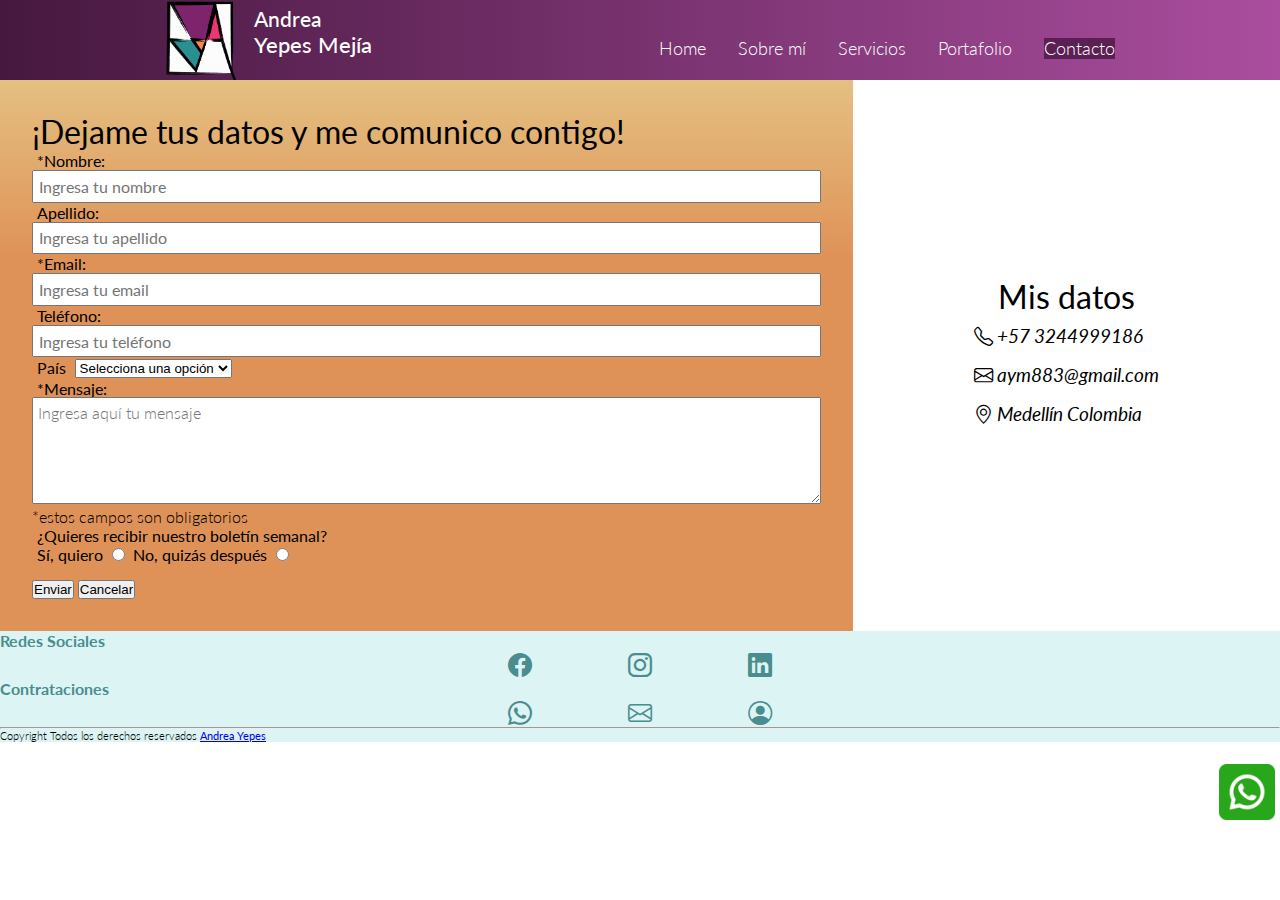
==== pages/contacto.html @ 461bde85 "15commit correccion error logo navbar" ====
<!DOCTYPE html>
<!-- Sitio en español-->
<html lang="es">

<head>
    <meta charset="UTF-8" />
    <meta name="viewport" content="width=device-width, initial-scale=1.0" />
    <meta name="description"
        content="Conéctate conmigo a través de la página de contacto y descubre cómo podemos colaborar en proyectos audiovisuales emocionantes. ¡Estoy lista para escuchar tus ideas y trabajar juntos en la próxima gran historia visual!">
    <meta name="keywords"
        content="contacto, colaboración, proyectos audiovisuales, consultas, comunicación, comunicadora audiovisual, trabajar juntos, ideas creativas, información de contacto, oportunidades, conectemos, propuestas profesionales.">

    <title>Contacto┃Andrea Yepes</title>
    <!-- Link CSS-->
    <link rel="stylesheet" href="../scss/estilos.css" />
    <!-- Icono pagina-->
    <link rel="shortcut icon" href="../img/logo.png" />
    <!-- Links Boostrap-->
    <link rel="stylesheet" href="https://cdn.jsdelivr.net/npm/bootstrap-icons@1.11.2/font/bootstrap-icons.min.css" />

    <link href="https://cdn.jsdelivr.net/npm/bootstrap@5.3.2/dist/css/bootstrap.min.css" rel="stylesheet"
        integrity="sha384-T3c6CoIi6uLrA9TneNEoa7RxnatzjcDSCmG1MXxSR1GAsXEV/Dwwykc2MPK8M2HN" crossorigin="anonymous" />
</head>

<body>
    <header>
        <nav class="menu">
            <div class="logo-nombre">
                <!-- Logo-->
                <img class="logo-personal" src="../img/logo.png" alt="logo de Andrea Yepes" />
                <!-- Nombre-->
                <div class="h1-nombre-header">
                    <h1 class="h1-header1">Andrea</h1>
                    <h1 class="h1-header2">Yepes Mejía</h1>
                </div>
            </div>

            <!-- Menu-->
            <ul class="menu-items">
                <li class="li-menu ">
                    <a class="a-menu" href="/index.html">Home</a>
                </li>

                <li class="li-menu">
                    <a class="a-menu" href="sobremi.html">Sobre mí</a>
                </li>

                <li class="li-menu">
                    <a class="a-menu" href="servicios.html">Servicios</a>
                </li>

                <li class="li-menu">
                    <a class="a-menu" href="portafolio.html">Portafolio</a>
                </li>

                <li class="li-menu active">
                    <a class="a-menu" href="contacto.html">Contacto</a>
                </li>
            </ul>

            <input type="checkbox" id="menu-hamburguesa">
            <label for="menu-hamburguesa" id="menu-icon"><i class="bi bi-list"></i>
            </label>

        </nav>
    </header>

    <!-- Main-->
    <main>
        <div class="contacto">
            <div class="contacto-wrapper">

                <div class="contacto-formulario">
                    <h3 class="h3-contacto"> ¡Dejame tus datos y me comunico contigo!</h3>
                    <form>

                        <div>
                            <label for="nombre">*Nombre:</label>
                            <input class="info" type="text" placeholder="Ingresa tu nombre" id="nombre" required />
                        </div>

                        <div>
                            <label for="apellido">Apellido:</label>
                            <input class="info" type="text" placeholder="Ingresa tu apellido" id="apellido" />
                        </div>

                        <div>
                            <label for="email">*Email:</label>
                            <input class="info" type="email" placeholder="Ingresa tu email" id="email" required />
                        </div>

                        <div>
                            <label for="telefono">Teléfono:</label>
                            <input class="info" type="text" placeholder="Ingresa tu teléfono" id="telefono" />
                        </div>

                        <div>
                            <label class="info" for="pais">País</label>
                            <select>
                                <option value="seleccionar" disabled selected>
                                    Selecciona una opción
                                </option>
                                <option value="Argentina">Argentina</option>
                                <option value="Bolivia">Bolivia</option>
                                <option value="Chile ">Chile</option>
                                <option value="Colombia">Colombia</option>
                                <option value="CostaRica">Costa Rica</option>
                                <option value="Cuba">Cuba</option>
                                <option value="Ecuador">Ecuador</option>
                                <option value="ElSalvador">El Salvador</option>
                                <option value="España">España</option>
                                <option value="Guatemala">Guatemala</option>
                                <option value="Honduras">Honduras</option>
                                <option value="México">México</option>
                                <option value="Nicaragua">Nicaragua</option>
                                <option value="Panamá">Panamá</option>
                                <option value="Paraguay">Paraguay</option>
                                <option value="Perú">Perú</option>
                                <option value="Puerto Rico">Puerto Rico</option>
                                <option value="República Dominicana">República Dominicana</option>
                                <option value="Uruguay">Uruguay</option>
                                <option value="Venezuela">Venezuela</option>
                                <option value="Otro">Otro</option>
                            </select>
                        </div>

                        <div>
                            <label class="info" for="mensaje">*Mensaje:</label>
                            <br>
                            <textarea cols="20" rows="5" placeholder="Ingresa aquí tu mensaje" required></textarea>
                        </div>

                        <div>
                            <h4 class="h4-contacto">*estos campos son obligatorios</h4>
                        </div>

                        <div>
                            <label for="boletin">¿Quieres recibir nuestro boletín semanal?</label>
                            <br />
                            <label for="si">Sí, quiero</label>
                            <input type="radio" name="terminoscondiciones" id="si" />

                            <label for="no">No, quizás después</label>
                            <input type="radio" name="terminoscondiciones" id="no" />
                        </div>

                        <div>
                            <button type="button" class="btn btn-primary btn-sm">Enviar</button>
                            <button type="button" class="btn btn-secondary btn-sm">Cancelar</button>

                        </div>

                    </form>

                </div>

                <div class="contacto-informacion">
                    <h3 class="h3-contacto"> Mis datos</h3>

                    <ul>
                        <li>
                            <i class="bi bi-telephone"> +57 3244999186</i>
                        </li>
                        <li>
                            <i class="bi bi-envelope"> aym883@gmail.com</i>
                        </li>
                        <li>
                            <i class="bi bi-geo-alt"> Medellín Colombia</i>
                        </li>
                    </ul>
                </div>
            </div>
        </div>

        <!-- Boton whatsapp-->
        </div>
        <a href="https://wa.me/+0573244999186" target="_blank"><img class="icono-whatsapp" src="../img/whatsapp.png"
                alt="icono whatsapp">
        </a>
        </div>

    </main>

    <!-- Footer-->
    <footer class="pie">
        <div class="container">
            <div class="row text-center text-md-center text-lg-center">

                <div class=" col-md-6 col-lg-6 col-xl-6 mx-auto mt-4">

                    <!-- No todos los links de redes sociales  llevan a perfil de la autora por falta de actualización-->

                    <h5 class="h5-footer">Redes Sociales</h5>

                    <ul class="ul-footer">

                        <li class="li-footer"><a class="a-footer" href="https://www.facebook.com/andrea_yepes/"
                                target="_blank" aria-label="icono link a facebook"><i class="bi bi-facebook"></i></a>
                        </li>

                        <li class="li-footer"><a class="a-footer" href="https://www.instagram.com/andre_yepes/"
                                target="_blank" aria-label="icono link a instagram"><i class="bi bi-instagram"></i></a>
                        </li>

                        <li class="li-footer"><a class="a-footer" href="https://www.linkedin.com" target="_blank"
                                aria-label="icono link a Linbkedin"><i class="bi bi-linkedin"></i></a>
                        </li>

                    </ul>

                </div>

                <div class="col-md-6 col-lg-6 col-xl-6 mx-auto mt-4">

                    <h5 class="h5-footer">Contrataciones</h5>

                    <ul class="ul-footer">

                        <li class="li-footer"><a class="a-footer" href="https://wa.me/+0573244999186" target="_blank"
                                aria-label="icono link a whatsapp"><i class="bi bi-whatsapp"></i></a>
                        </li>

                        <li class="li-footer"><a class="a-footer" href="https://mail.google.com" target="_blank"
                                aria-label="icono link a correo"><i class="bi bi-envelope"></i></a>
                        </li>

                        <li class="li-footer"><a class="a-footer" href="../pages/contacto.html"
                                aria-label="icono link a pagina contacto"><i class="bi bi-person-circle"></i></a>
                        </li>

                    </ul>

                </div>

                <hr class="linea mb-1">

                <div class="text-center mb-2"></div>
                <p class="text-botton">Copyright Todos los derechos reservados
                    <a href="#"> <strong class="text-primary"> Andrea Yepes</strong></a>

                </p>

            </div>
    </footer>

    <!-- Link Boostrap-->
    <script src="https://cdn.jsdelivr.net/npm/bootstrap@5.3.2/dist/js/bootstrap.bundle.min.js"
        integrity="sha384-C6RzsynM9kWDrMNeT87bh95OGNyZPhcTNXj1NW7RuBCsyN/o0jlpcV8Qyq46cDfL"
        crossorigin="anonymous"></script>
</body>

</html>
---- scss/estilos.css ----
@import url("https://fonts.googleapis.com/css2?family=Lato:ital,wght@0,100;0,300;0,400;0,900;1,300;1,700&display=swap");
* {
  margin: 0;
  padding: 0;
  box-sizing: border-box;
}

/* font-family: 'Lato', sans-serif; */
.menu {
  background: rgb(70, 24, 63);
  background: linear-gradient(90deg, rgb(70, 24, 63) 0%, rgb(170, 77, 158) 100%);
  height: 80px;
  width: 100vw;
  display: flex;
  align-items: center;
  justify-content: space-around;
}

.logo-nombre {
  display: flex;
  flex-direction: row;
  align-items: flex-start;
  margin-right: 1rem;
  margin-top: 2rem;
}

.logo-personal {
  width: 4.5rem;
  margin-left: 30px;
  margin-top: 1rem;
  margin-bottom: 2.5rem;
}

.h1-nombre-header {
  display: flex;
  flex-direction: column;
  justify-content: flex-start;
}

.h1-header1 {
  font-family: "Lato", sans-serif;
  font-weight: 500;
  font-style: bold;
  font-size: 1.3rem;
  color: rgb(255, 255, 255);
  margin-left: 1rem;
  margin-top: 1.3rem;
}

.h1-header2 {
  font-family: "Lato", sans-serif;
  font-weight: 500;
  font-style: bold;
  font-size: 1.4rem;
  color: rgb(255, 255, 255);
  margin-left: 1rem;
  margin-bottom: 2rem;
}

.menu-items {
  list-style-type: none;
  display: flex;
  flex-direction: row;
  justify-content: right space-around;
  align-items: center;
  gap: 2rem;
  margin-right: 30px;
  margin-top: 1rem;
  position: right;
}

.ul-menu {
  list-style-type: none;
  display: flex;
  flex-direction: row;
  justify-content: right space-around;
  align-items: center;
  gap: 2.5rem;
  margin-right: 0.5rem;
  position: right;
}

.a-menu {
  text-decoration: none;
  text-decoration-line: none;
  color: rgb(255, 255, 255);
  font-family: "Lato", sans-serif;
  font-style: light;
  font-weight: 300;
  font-size: 1.1rem;
}

.a-menu:hover {
  background-color: rgb(208, 134, 198);
}

li.active {
  background-color: rgb(92, 31, 83);
}

#menu-hamburguesa {
  display: none;
}

#menu-icon {
  color: rgb(255, 255, 255);
  font-size: 25px;
  line-height: 80px;
  cursor: pointer;
  display: none;
}

@media (max-width: 830px) {
  .menu {
    height: 75px;
  }
  .logo-personal {
    width: 4rem;
  }
  .h1-header1 {
    font-size: 1.2rem;
  }
  .h1-header2 {
    font-size: 1.2rem;
  }
  .a-menu {
    font-size: 1rem;
  }
}
@media (max-width: 715px) {
  .menu {
    height: 70px;
  }
  .logo-personal {
    width: 3.8rem;
  }
  .h1-header1 {
    font-size: 1rem;
  }
  .h1-header2 {
    font-size: 1rem;
  }
  .a-menu {
    font-size: 0.8rem;
  }
}
@media (max-width: 630px) {
  .menu {
    height: 65px;
  }
  .logo-personal {
    width: 3.5rem;
  }
  .h1-header1 {
    font-size: 0.8rem;
  }
  .h1-header2 {
    font-size: 0.8rem;
  }
  .a-menu {
    font-size: 0.7rem;
  }
}
@media (max-width: 580px) {
  #menu-icon {
    display: block;
  }
  .menu-items {
    position: fixed;
    width: 100vw;
    height: 100vw;
    text-align: center;
    flex-direction: column;
    background: rgb(208, 134, 198);
    top: 70px;
    gap: 1rem;
    margin-right: 0rem;
    margin-top: 0rem;
    position: center;
    left: -110%;
  }
  #menu-hamburguesa:checked + .menu-items {
    left: 0;
  }
  .li-menu {
    display: block;
    margin-top: 5px;
  }
  .a-menu {
    font-size: 1rem;
  }
  .menu {
    height: 70px;
  }
  .h1-header1 {
    font-size: 1.1rem;
  }
  .h1-header2 {
    font-size: 1.1rem;
  }
}
.main-index {
  min-height: 66vh;
}

.col {
  min-height: 66vh;
}

.columna1 {
  padding-left: 3rem;
  display: flex;
  flex-direction: column;
  justify-content: center;
  align-items: center;
}

.h2-index1 {
  font-family: "Lato", sans-serif;
  font-weight: 400;
  font-style: normal;
  font-size: 4rem;
  text-align: center;
  color: rgb(0, 0, 0);
  padding-top: 1rem;
}

.h2-index2 {
  font-family: "Lato", sans-serif;
  font-weight: 400;
  font-style: normal;
  font-size: 3rem;
  text-align: center;
  color: rgb(0, 0, 0);
}

.botones-index {
  display: flex;
  justify-content: center;
  align-items: center;
}

.ul-botones-index {
  list-style-type: none;
  display: flex;
  flex-direction: row;
  gap: 1rem;
}

.li-botones-index {
  font-family: "Lato", sans-serif;
  font-style: normal;
  font-weight: 400;
  font-size: 1rem;
  background-color: rgb(223, 146, 88);
  border: 0.5rem solid rgb(223, 146, 88);
  border-radius: 2rem;
}

.a-boton-index {
  text-decoration: none;
  text-decoration-line: none;
  color: rgb(255, 255, 255);
}

.columna2 {
  display: flex;
  flex-direction: column;
  align-items: center;
  justify-content: flex-end;
}

.foto-index {
  width: 25rem;
}

.columna3 {
  background: rgb(73, 141, 143);
  background: radial-gradient(circle, rgb(73, 141, 143) 45%, rgb(9, 112, 115) 86%);
  display: flex;
  flex-direction: column;
  align-items: center;
  justify-content: center;
}

.p-home {
  font-family: "Lato", sans-serif;
  font-weight: 300;
  font-style: light;
  font-size: 1.2rem;
  text-align: justify;
  padding-left: 1.5rem;
  padding-right: 1.5rem;
}

.p-home1 {
  padding-top: 0.8rem;
}

.h3-index {
  font-family: "Lato", sans-serif;
  font-weight: 400;
  font-style: normal;
  font-size: 2rem;
  color: rgb(0, 0, 0);
  padding-bottom: 0.8rem;
}

.sobremi-wrapper {
  min-height: 66vh;
}
.sobremi-wrapper .foto-titulo {
  padding-top: 1rem;
  display: flex;
  flex-direction: column;
  justify-content: flex-end;
  align-items: center;
}
.sobremi-wrapper .foto-titulo img {
  min-width: 40vh;
  max-width: 60vh;
}
.sobremi-wrapper .foto-titulo h1 {
  font-family: "Lato", sans-serif;
  font-weight: 400;
  font-style: bold;
  font-size: 2.5rem;
  text-align: left;
  padding-bottom: 4rem;
}
.sobremi-wrapper .texto {
  padding: 3rem;
  background: rgb(231, 166, 189);
  background: linear-gradient(0deg, rgb(231, 166, 189) 0%, rgb(240, 208, 219) 40%);
  text-align: justify;
  font-family: "Lato", sans-serif;
  font-weight: 300;
  font-style: light;
  font-size: 1rem;
  text-align: justify;
}
.sobremi-wrapper .texto h3 {
  font-size: 1.1rem;
}

@media (min-width: 932px) {
  .sobremi-wrapper {
    display: grid;
    grid-template-columns: 1fr 2fr;
  }
}
.cards-servicios {
  padding: 2rem;
  background: rgb(223, 146, 88);
  background: linear-gradient(0deg, rgb(223, 146, 88) 68%, rgb(228, 192, 129) 100%);
}
.cards-servicios .card {
  min-height: 750px;
}
.cards-servicios .card .card-title {
  font-family: "Lato", sans-serif;
  font-weight: 700;
  font-style: bold;
  font-size: 1.3rem;
}
.cards-servicios .card .card-text {
  font-family: "Lato", sans-serif;
  font-weight: 300;
  font-style: light;
  font-size: 1.1rem;
}

.galeria-wrapper {
  margin: 2rem;
}
.galeria-wrapper .card {
  font-family: "Lato", sans-serif;
  margin: 0.5rem;
  min-height: 550px;
}
.galeria-wrapper .card .card-title {
  font-family: "Lato", sans-serif;
  font-weight: 700;
  font-style: bold;
  font-size: 1.3rem;
  color: rgb(255, 255, 255);
}
.galeria-wrapper .card .card-text {
  font-family: "Lato", sans-serif;
  font-weight: 300;
  font-style: light;
  font-size: 1rem;
  color: rgb(255, 255, 255);
}
.galeria-wrapper .card-edicion {
  background-color: rgb(9, 112, 115);
}
.galeria-wrapper .card-Foto {
  background-color: rgb(219, 72, 115);
}
.galeria-wrapper .card-diseno {
  background-color: rgb(223, 146, 88);
}

.contacto-wrapper {
  background-color: rgb(255, 255, 255);
  font-family: "Lato", sans-serif;
  max-width: 2000px;
  margin: auto;
}
.contacto-wrapper .h3-contacto {
  font-family: "Lato", sans-serif;
  font-weight: 400;
  font-style: normal;
  font-size: 2rem;
  text-align: left;
}
.contacto-wrapper .h4-contacto {
  font-family: "Lato", sans-serif;
  font-weight: 300;
  font-style: light;
  font-size: 1rem;
  margin: 0.5;
  text-align: left;
}
.contacto-wrapper .contacto-formulario {
  background: rgb(223, 146, 88);
  background: linear-gradient(0deg, rgb(223, 146, 88) 68%, rgb(228, 192, 129) 100%);
  padding: 2rem;
  margin: 0;
}
.contacto-wrapper .contacto-formulario label {
  font-family: "Lato", sans-serif;
  font-weight: 400;
  font-style: bold;
  font-size: 1rem;
  padding: 0.3rem;
}
.contacto-wrapper .contacto-formulario .info {
  font-family: "Lato", sans-serif;
  font-weight: 400;
  font-style: bold;
  font-size: 1rem;
  width: 100%;
  padding: 0.3rem;
}
.contacto-wrapper .contacto-formulario textarea {
  font-family: "Lato", sans-serif;
  font-weight: 300;
  font-style: light;
  font-size: 1rem;
  width: 100%;
  padding: 0.3rem;
}
.contacto-wrapper .contacto-formulario button {
  margin-top: 1rem;
}
.contacto-wrapper .contacto-informacion {
  background-color: rgb(255, 255, 255);
  padding: 2rem;
  display: flex;
  flex-direction: column;
  justify-content: center;
  align-items: center;
}
.contacto-wrapper .contacto-informacion ul {
  list-style-type: none;
}
.contacto-wrapper .contacto-informacion li {
  padding: 0.5rem;
}
.contacto-wrapper .contacto-informacion i {
  font-family: "Lato", sans-serif;
  font-weight: 400;
  font-style: bold;
  font-size: 1.2rem;
}

@media (min-width: 932px) {
  .contacto-wrapper {
    display: grid;
    grid-template-columns: 2fr 1fr;
  }
}
.icono-whatsapp {
  width: 3.5rem;
  position: fixed;
  bottom: 5rem;
  right: 0.3rem;
}
@media (max-width: 768px) {
  .icono-whatsapp {
    width: 2.5rem;
  }
}

.pie {
  background-color: rgb(220, 244, 244);
}

.h5-footer {
  font-family: "Lato", sans-serif;
  font-weight: 700;
  font-style: bold;
  font-size: 1rem;
  color: rgb(73, 141, 143);
}

.ul-footer {
  list-style-type: none;
  display: flex;
  flex-direction: row;
  justify-content: center;
}

.a-footer {
  list-style-type: none;
  text-decoration: none;
  text-decoration-line: none;
  font-family: "Lato", sans-serif;
  font-weight: 300;
  font-style: light;
  font-size: 1.5rem;
  color: rgb(73, 141, 143);
  margin: 3rem;
}

.linea {
  color: rgb(9, 112, 115);
  width: 100 vw;
}

.text-botton {
  font-family: "Lato", sans-serif;
  font-weight: 300;
  font-style: light;
  font-size: 0.7rem;
}/*# sourceMappingURL=estilos.css.map */
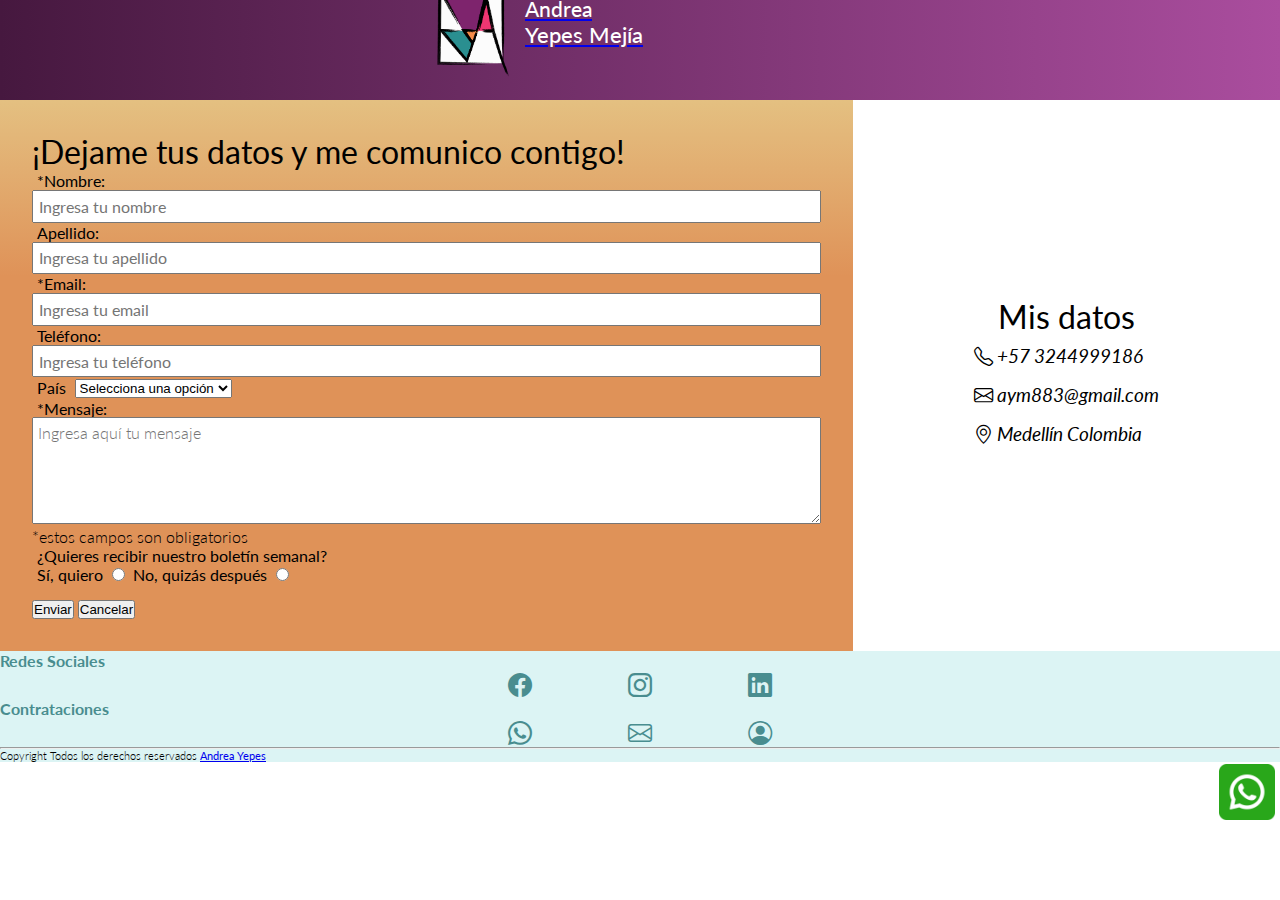
==== commit 0f7148af: "22commit navbar bootstrap" ====
--- a/pages/contacto.html
+++ b/pages/contacto.html
@@ -20,50 +20,41 @@
 
     <link href="https://cdn.jsdelivr.net/npm/bootstrap@5.3.2/dist/css/bootstrap.min.css" rel="stylesheet"
         integrity="sha384-T3c6CoIi6uLrA9TneNEoa7RxnatzjcDSCmG1MXxSR1GAsXEV/Dwwykc2MPK8M2HN" crossorigin="anonymous" />
+    <!-- Links Animate-->
+    <link rel="stylesheet" href="https://cdn.jsdelivr.net/npm/animate.css@4.1.1/animate.min.css">
 </head>
 
 <body>
     <header>
-        <nav class="menu">
-            <div class="logo-nombre">
+        <!-- Barra-->
+        <nav class="menu navbar navbar-expand-lg">
+           <div class="container-fluid">
+            <a class="navbar-brand" href="../index.html">
+              <div class="logo-nombre">
                 <!-- Logo-->
                 <img class="logo-personal" src="../img/logo.png" alt="logo de Andrea Yepes" />
                 <!-- Nombre-->
                 <div class="h1-nombre-header">
-                    <h1 class="h1-header1">Andrea</h1>
-                    <h1 class="h1-header2">Yepes Mejía</h1>
-                </div>
+                  <h1 class="h1-header1">Andrea</h1>
+                  <h1 class="h1-header2">Yepes Mejía</h1>
+                </div>
+              </div>
+            </a>
+            <button class="navbar-toggler" type="button" data-bs-toggle="collapse" data-bs-target="#navbarNavAltMarkup" aria-controls="navbarNavAltMarkup" aria-expanded="false" aria-label="Toggle navigation">
+              <span class="navbar-toggler-icon"></span>
+            </button>
+            <div class="collapse navbar-collapse" id="navbarNavAltMarkup">
+              <div class="navbar-nav mx-auto">
+                <a class="nav-link" aria-current="page" href="../index.html">┃Home┃</a>
+                <a class="nav-link" href="./sobremi.html">┃Sobre mí┃</a>
+                <a class="nav-link" href="./servicios.html">┃Servicios┃</a>
+                <a class="nav-link" href="./portafolio.html">┃Portafolio┃</a>
+                <a class="nav-link active" href="./contacto.html">┃Contacto┃</a>
+              </div>
             </div>
-
-            <!-- Menu-->
-            <ul class="menu-items">
-                <li class="li-menu ">
-                    <a class="a-menu" href="/index.html">Home</a>
-                </li>
-
-                <li class="li-menu">
-                    <a class="a-menu" href="sobremi.html">Sobre mí</a>
-                </li>
-
-                <li class="li-menu">
-                    <a class="a-menu" href="servicios.html">Servicios</a>
-                </li>
-
-                <li class="li-menu">
-                    <a class="a-menu" href="portafolio.html">Portafolio</a>
-                </li>
-
-                <li class="li-menu active">
-                    <a class="a-menu" href="contacto.html">Contacto</a>
-                </li>
-            </ul>
-
-            <input type="checkbox" id="menu-hamburguesa">
-            <label for="menu-hamburguesa" id="menu-icon"><i class="bi bi-list"></i>
-            </label>
-
+          </div>
         </nav>
-    </header>
+      </header>
 
     <!-- Main-->
     <main>
@@ -154,10 +145,10 @@
 
                 </div>
 
-                <div class="contacto-informacion">
-                    <h3 class="h3-contacto"> Mis datos</h3>
-
-                    <ul>
+                <div class="contacto-informacion ">
+                    <h3 class="h3-contacto animate__animated animate__flipInX"> Mis datos</h3>
+
+                    <ul class="animate__animated animate__flipInX">
                         <li>
                             <i class="bi bi-telephone"> +57 3244999186</i>
                         </li>
--- a/scss/estilos.css
+++ b/scss/estilos.css
@@ -9,8 +9,7 @@
 .menu {
   background: rgb(70, 24, 63);
   background: linear-gradient(90deg, rgb(70, 24, 63) 0%, rgb(170, 77, 158) 100%);
-  height: 80px;
-  width: 100vw;
+  height: 100px;
   display: flex;
   align-items: center;
   justify-content: space-around;
@@ -57,146 +56,29 @@
   margin-bottom: 2rem;
 }
 
-.menu-items {
-  list-style-type: none;
-  display: flex;
-  flex-direction: row;
-  justify-content: right space-around;
-  align-items: center;
-  gap: 2rem;
-  margin-right: 30px;
-  margin-top: 1rem;
-  position: right;
-}
-
-.ul-menu {
-  list-style-type: none;
-  display: flex;
-  flex-direction: row;
-  justify-content: right space-around;
-  align-items: center;
-  gap: 2.5rem;
-  margin-right: 0.5rem;
-  position: right;
-}
-
-.a-menu {
-  text-decoration: none;
-  text-decoration-line: none;
-  color: rgb(255, 255, 255);
-  font-family: "Lato", sans-serif;
-  font-style: light;
-  font-weight: 300;
+.navbar {
+  background-color: none !important;
+}
+.navbar .active {
+  background-color: rgb(208, 134, 198);
+}
+.navbar .nav-link {
+  color: rgb(255, 255, 255);
+  font-family: "Lato", sans-serif;
+  font-style: light;
+  font-weight: 400;
   font-size: 1.1rem;
 }
-
-.a-menu:hover {
-  background-color: rgb(208, 134, 198);
-}
-
-li.active {
-  background-color: rgb(92, 31, 83);
-}
-
-#menu-hamburguesa {
-  display: none;
-}
-
-#menu-icon {
-  color: rgb(255, 255, 255);
-  font-size: 25px;
-  line-height: 80px;
-  cursor: pointer;
-  display: none;
-}
-
-@media (max-width: 830px) {
+.navbar .nav-link:hover {
+  background-color: rgb(240, 208, 219);
+}
+.navbar .navbar-toggler {
+  background-color: rgb(255, 255, 255);
+}
+
+@media (max-width: 988px) {
   .menu {
-    height: 75px;
-  }
-  .logo-personal {
-    width: 4rem;
-  }
-  .h1-header1 {
-    font-size: 1.2rem;
-  }
-  .h1-header2 {
-    font-size: 1.2rem;
-  }
-  .a-menu {
-    font-size: 1rem;
-  }
-}
-@media (max-width: 715px) {
-  .menu {
-    height: 70px;
-  }
-  .logo-personal {
-    width: 3.8rem;
-  }
-  .h1-header1 {
-    font-size: 1rem;
-  }
-  .h1-header2 {
-    font-size: 1rem;
-  }
-  .a-menu {
-    font-size: 0.8rem;
-  }
-}
-@media (max-width: 630px) {
-  .menu {
-    height: 65px;
-  }
-  .logo-personal {
-    width: 3.5rem;
-  }
-  .h1-header1 {
-    font-size: 0.8rem;
-  }
-  .h1-header2 {
-    font-size: 0.8rem;
-  }
-  .a-menu {
-    font-size: 0.7rem;
-  }
-}
-@media (max-width: 580px) {
-  #menu-icon {
-    display: block;
-  }
-  .menu-items {
-    position: fixed;
-    width: 100vw;
-    height: 100vw;
-    text-align: center;
-    flex-direction: column;
-    background: rgb(208, 134, 198);
-    top: 70px;
-    gap: 1rem;
-    margin-right: 0rem;
-    margin-top: 0rem;
-    position: center;
-    left: -110%;
-  }
-  #menu-hamburguesa:checked + .menu-items {
-    left: 0;
-  }
-  .li-menu {
-    display: block;
-    margin-top: 5px;
-  }
-  .a-menu {
-    font-size: 1rem;
-  }
-  .menu {
-    height: 70px;
-  }
-  .h1-header1 {
-    font-size: 1.1rem;
-  }
-  .h1-header2 {
-    font-size: 1.1rem;
+    height: auto;
   }
 }
 .main-index {
@@ -306,6 +188,21 @@
   padding-bottom: 0.8rem;
 }
 
+.animacion1 {
+  animation: swing-in-top-bck 0.3s cubic-bezier(0.175, 0.885, 0.32, 1.275) 0.5s both;
+}
+@keyframes swing-in-top-bck {
+  0% {
+    transform: rotateX(70deg);
+    transform-origin: top;
+    opacity: 0;
+  }
+  100% {
+    transform: rotateX(0deg);
+    transform-origin: top;
+    opacity: 1;
+  }
+}
 .sobremi-wrapper {
   min-height: 66vh;
 }
@@ -356,6 +253,10 @@
 }
 .cards-servicios .card {
   min-height: 750px;
+  transition: all 300ms ease;
+}
+.cards-servicios .card .card-img-top {
+  width: 100%;
 }
 .cards-servicios .card .card-title {
   font-family: "Lato", sans-serif;
@@ -368,6 +269,10 @@
   font-weight: 300;
   font-style: light;
   font-size: 1.1rem;
+}
+.cards-servicios .card:hover {
+  transform: scale(1.04);
+  box-shadow: 1px 1px 5px rgb(0, 0, 0);
 }
 
 .galeria-wrapper {
@@ -376,7 +281,8 @@
 .galeria-wrapper .card {
   font-family: "Lato", sans-serif;
   margin: 0.5rem;
-  min-height: 550px;
+  min-height: 600px;
+  transition: all 300ms ease;
 }
 .galeria-wrapper .card .card-title {
   font-family: "Lato", sans-serif;
@@ -391,6 +297,9 @@
   font-style: light;
   font-size: 1rem;
   color: rgb(255, 255, 255);
+}
+.galeria-wrapper .card .card-Foto {
+  width: 100%;
 }
 .galeria-wrapper .card-edicion {
   background-color: rgb(9, 112, 115);
@@ -400,6 +309,10 @@
 }
 .galeria-wrapper .card-diseno {
   background-color: rgb(223, 146, 88);
+}
+.galeria-wrapper .card:hover {
+  transform: scale(1.03);
+  box-shadow: 1px 1px 5px rgb(0, 0, 0);
 }
 
 .contacto-wrapper {
